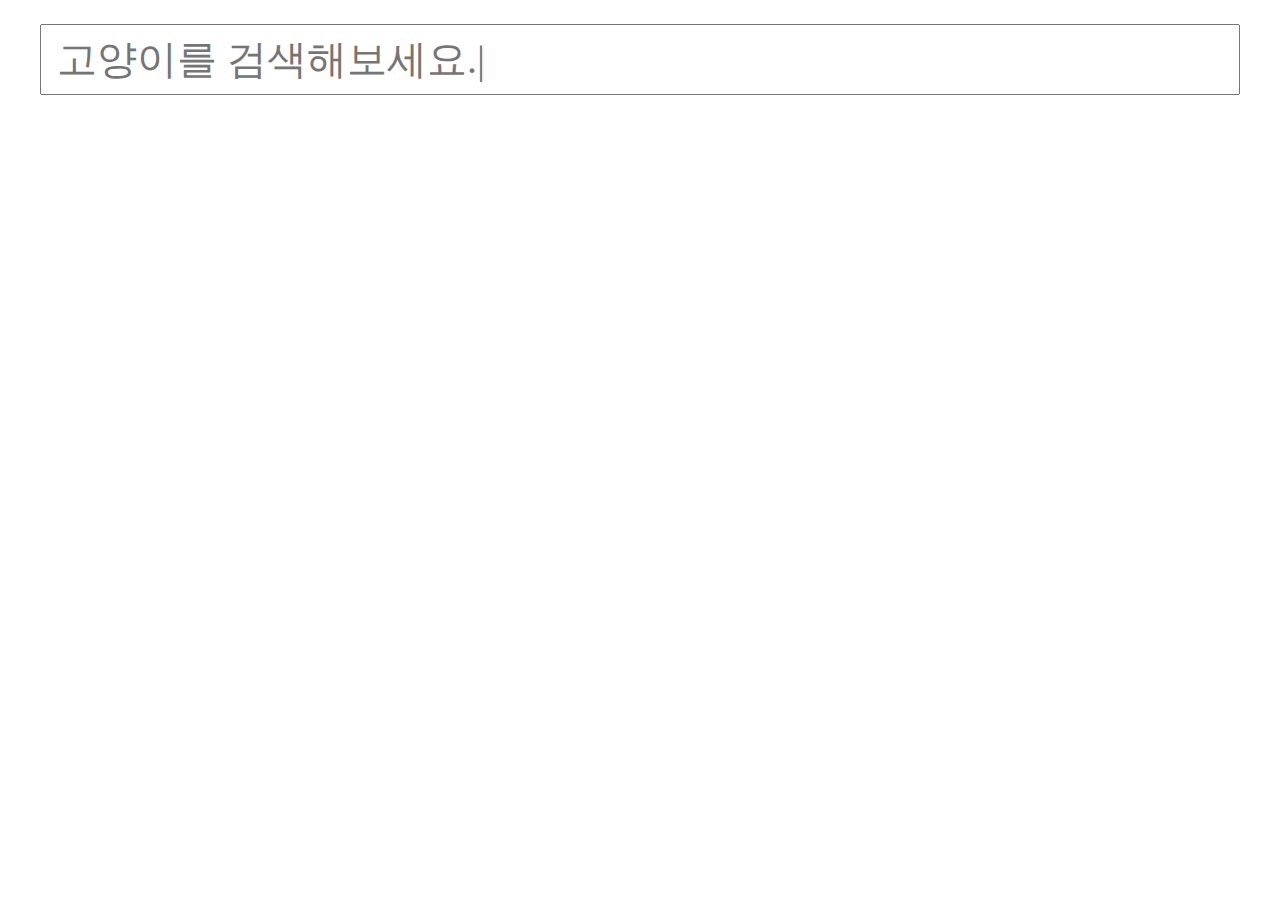
==== im-binary/index.html @ 1db99dee "init" ====
<!DOCTYPE html>
<html lang="en">
  <head>
    <meta charset="UTF-8" />
    <meta name="viewport" content="width=device-width, initial-scale=1.0" />
    <meta http-equiv="X-UA-Compatible" content="ie=edge" />
    <link rel="stylesheet" href="src/style.css" />
    <title>Cat Search</title>
  </head>
  <body>
    <div id="App"></div>
    <script src="src/utils/validator.js"></script>
    <script src="src/api.js"></script>
    <script src="src/ImageInfo.js"></script>
    <script src="src/SearchInput.js"></script>
    <script src="src/SearchResult.js"></script>
    <script src="src/App.js"></script>
    <script src="src/main.js"></script>
  </body>
</html>
---- im-binary/src/style.css ----
@font-face {
  font-family: "Goyang";
  src: url("fonts/Goyang.woff") format("woff");
  font-weight: normal;
  font-style: normal;
}

html {
  box-sizing: border-box;
}

body * {
  font-family: Goyang;
}

*,
*:before,
*:after {
  box-sizing: inherit;
}

#App {
  margin: 1.5em auto;
  max-width: 1200px;
  column-gap: 1.5em;
}

.SearchResult {
  margin-top: 10px;
  display: grid;
  grid-template-columns: repeat(4, minmax(250px, 1fr));
  grid-gap: 10px;
}

.SearchResult img {
  width: 100%;
  height: 100%;
  object-fit: cover;
}

.SearchResult .item {
  background-color: #eee;
  display: inline-block;
  margin: 0 0 1em;
  width: 100%;
}

.SearchInput {
  width: 100%;
  font-size: 40px;
  padding: 10px 15px;
}

.ImageInfo {
  position: fixed;
  left: 0;
  top: 0;
  width: 100vw;
  height: 100vh;
  background-color: rgba(0, 0, 0, 0.5);
}

.ImageInfo .title {
  display: flex;
  justify-content: space-between;
}

.ImageInfo .title,
.ImageInfo .description {
  padding: 5px;
}

.ImageInfo .content-wrapper {
  position: absolute;
  left: 50%;
  top: 50%;
  transform: translate(-50%, -50%);
  background-color: #fff;
  border: 1px solid #eee;
  border-radius: 5px;
}

.ImageInfo .content-wrapper img {
  width: 100%;
}

/* dark mode 처리
@media (prefers-color-scheme: dark) {
  body {
    background-color: #000;
    color: white;
  }
}
*?
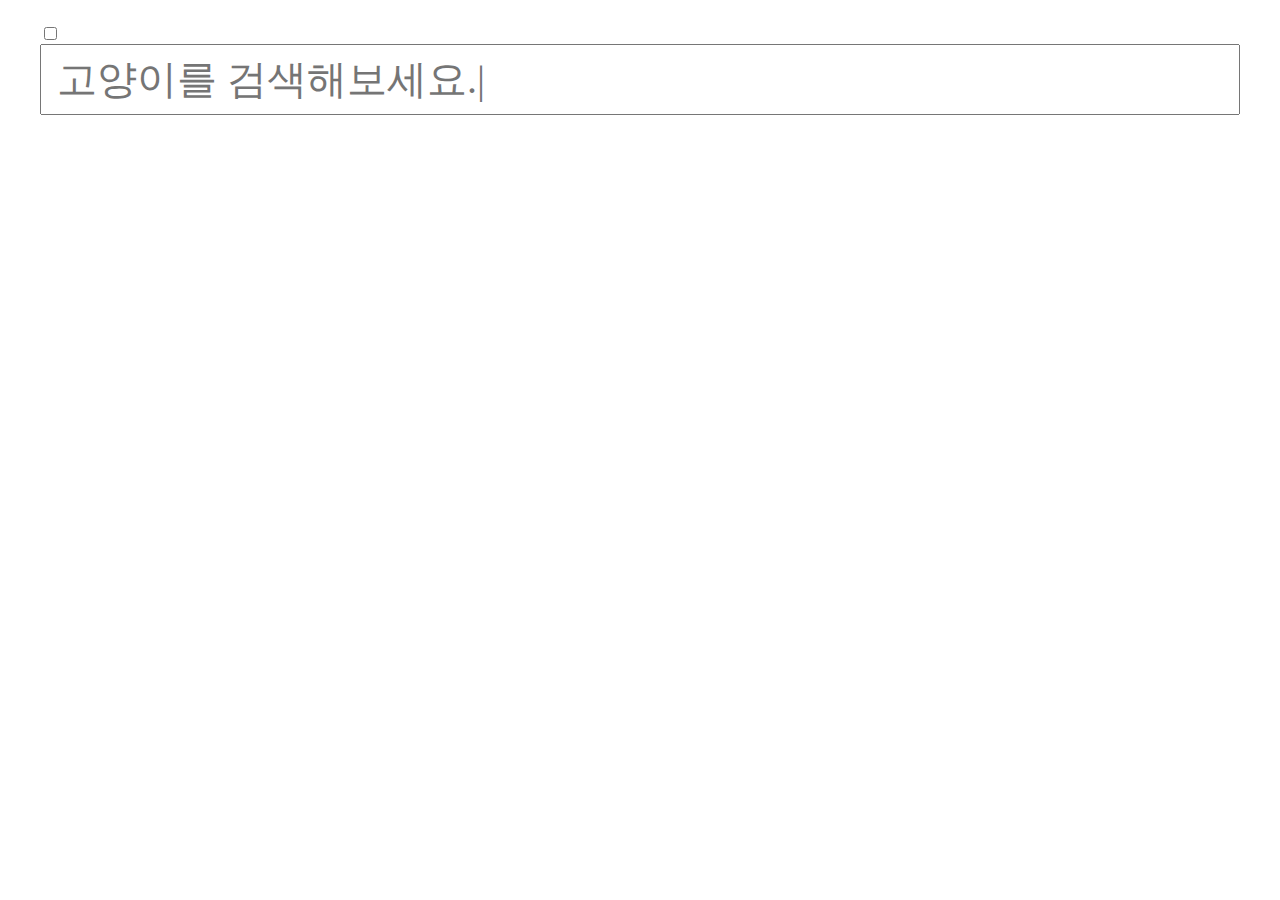
==== commit 6b451b9f: "feat:  다크 모드(Dark mode)를 지원하도록 CSS를 수정해야 합니다." ====
--- a/im-binary/index.html
+++ b/im-binary/index.html
@@ -11,6 +11,8 @@
     <div id="App"></div>
     <script src="src/utils/validator.js"></script>
     <script src="src/api.js"></script>
+    <!-- 다크모드 토글 컴포넌트 -->
+    <script src="src/ThemeToggle.js"></script>
     <script src="src/ImageInfo.js"></script>
     <script src="src/SearchInput.js"></script>
     <script src="src/SearchResult.js"></script>
--- a/im-binary/src/style.css
+++ b/im-binary/src/style.css
@@ -84,11 +84,29 @@
   width: 100%;
 }
 
-/* dark mode 처리
+
+@media (max-width: 992px) {
+  .SearchResult {
+    grid-template-columns: repeat(3, minmax(250px, 1fr));
+  }
+}
+
+@media (max-width: 768px) {
+  .SearchResult {
+    grid-template-columns: repeat(2, minmax(250px, 1fr));
+  }
+}
+
+@media (max-width: 576px) {
+  .SearchResult {
+    grid-template-columns: repeat(1, minmax(250px, 1fr));
+  }
+}
+
+/* dark mode 처리 */
 @media (prefers-color-scheme: dark) {
   body {
     background-color: #000;
-    color: white;
+    color: #fff;
   }
-}
-*?
+}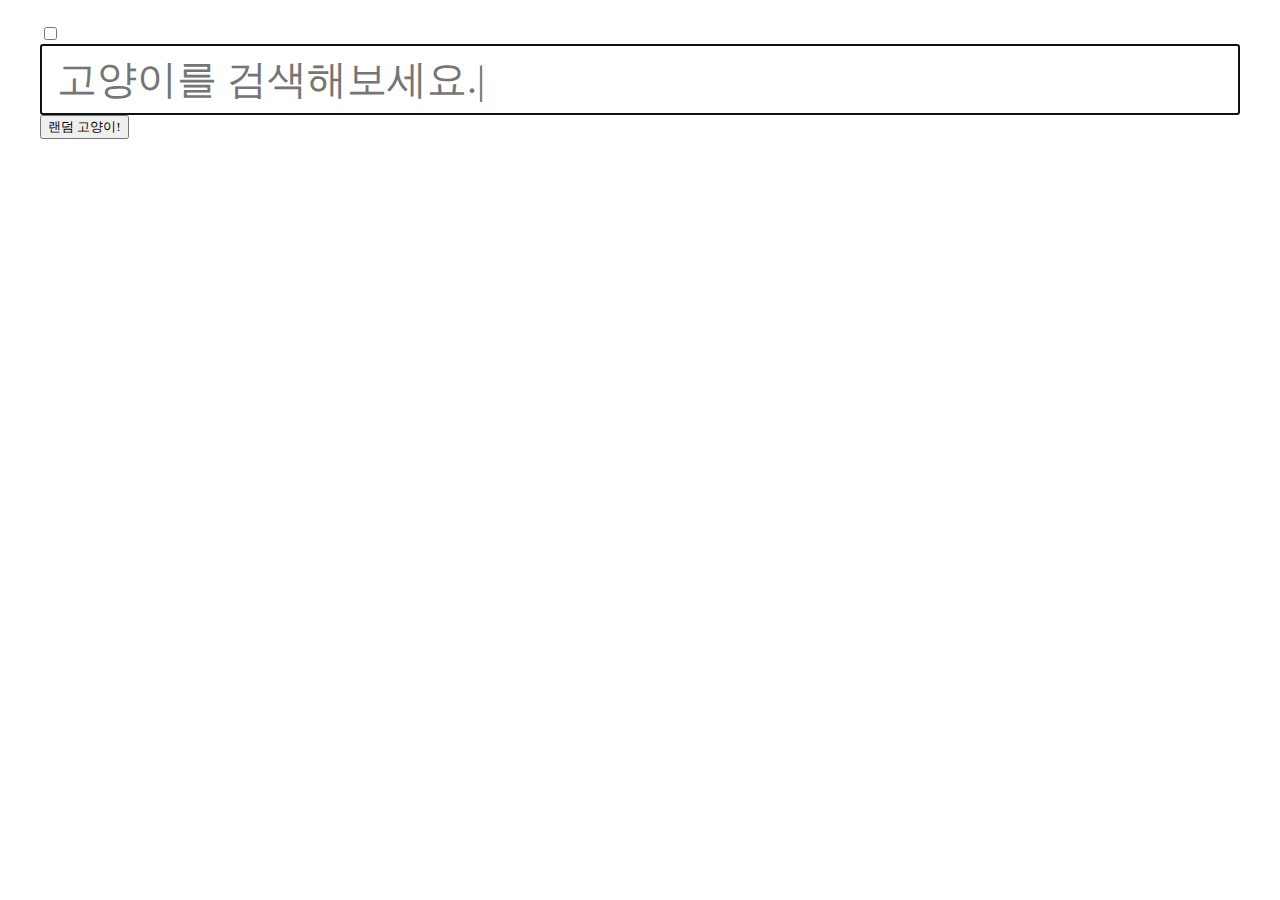
==== commit 56314ecc: "feat: 검색 페이지 관련" ====
--- a/im-binary/index.html
+++ b/im-binary/index.html
@@ -11,8 +11,8 @@
     <div id="App"></div>
     <script src="src/utils/validator.js"></script>
     <script src="src/api.js"></script>
-    <!-- 다크모드 토글 컴포넌트 -->
     <script src="src/ThemeToggle.js"></script>
+    <script src="src/Loading.js"></script>
     <script src="src/ImageInfo.js"></script>
     <script src="src/SearchInput.js"></script>
     <script src="src/SearchResult.js"></script>
--- a/im-binary/src/style.css
+++ b/im-binary/src/style.css
@@ -17,6 +17,13 @@
 *:before,
 *:after {
   box-sizing: inherit;
+}
+
+
+/* 기본 스타일 초기화 */
+ul {
+  margin: 0;
+  padding: 0;
 }
 
 #App {
@@ -75,7 +82,6 @@
   left: 50%;
   top: 50%;
   transform: translate(-50%, -50%);
-  background-color: #fff;
   border: 1px solid #eee;
   border-radius: 5px;
 }
@@ -83,7 +89,6 @@
 .ImageInfo .content-wrapper img {
   width: 100%;
 }
-
 
 @media (max-width: 992px) {
   .SearchResult {
@@ -95,12 +100,32 @@
   .SearchResult {
     grid-template-columns: repeat(2, minmax(250px, 1fr));
   }
+
+  .ImageInfo .content-wrapper {
+    width: 100%;
+  }
+
+  .ImageInfo .content-wrapper img {
+    max-height: 500px;
+    object-fit: cover;
+  }
 }
 
 @media (max-width: 576px) {
   .SearchResult {
     grid-template-columns: repeat(1, minmax(250px, 1fr));
   }
+}
+
+
+body[data-theme="dark"], body[data-theme="dark"] .ImageInfo .content-wrapper {
+  background-color: #000;
+  color: #fff;
+}
+
+body[data-theme="light"], .ImageInfo .content-wrapper  {
+  background-color: #fff;
+  color: #000;
 }
 
 /* dark mode 처리 */
